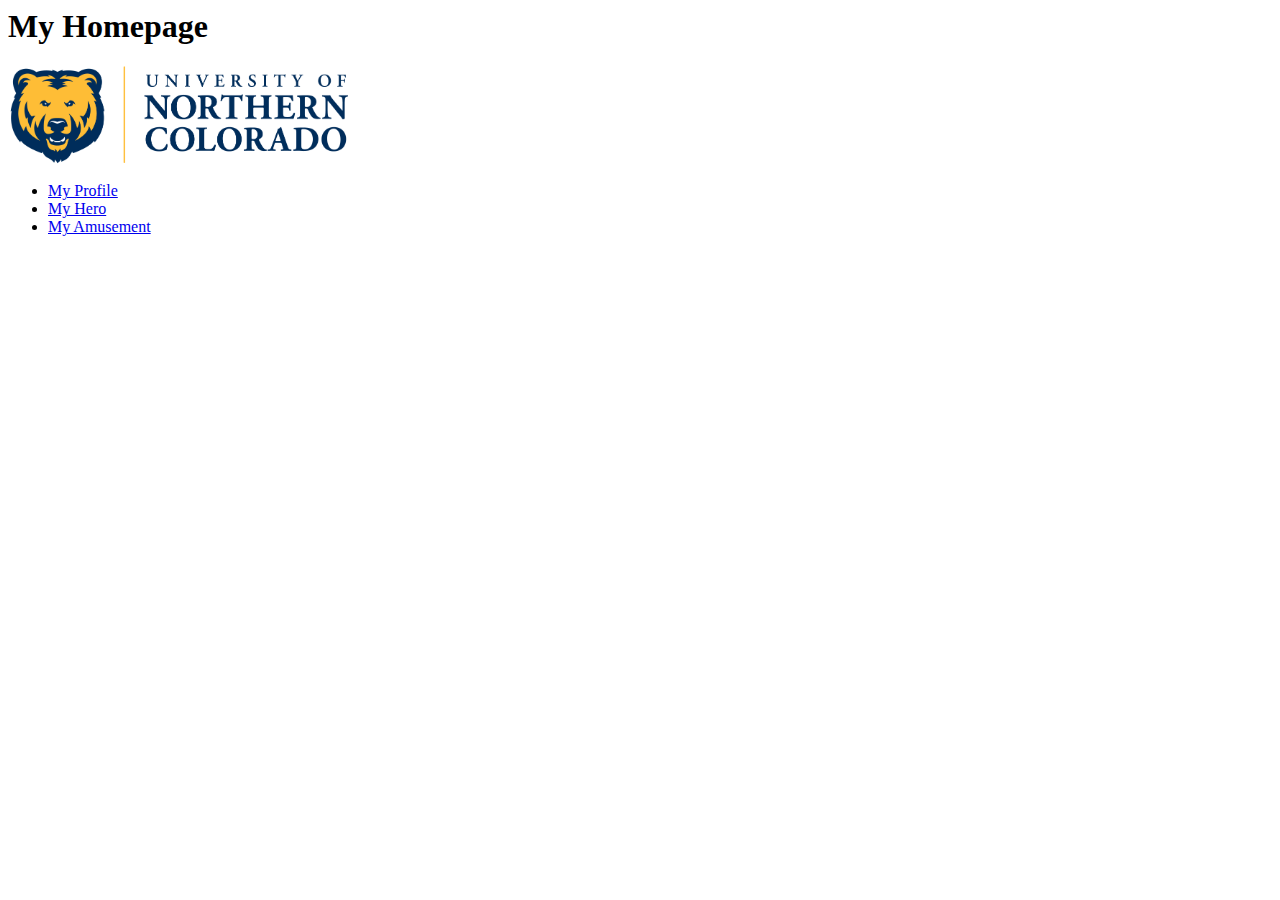
==== index.html @ 16a0a67f "index.html" ====
<html lang="en">
    <head>
      <meta charset="UTF-8">
      <title>Homepage</title>
    </head>
    <body>
      <h1 class="title">My Homepage</h1>
      <img height="100" src="_marketing-communications_assets_logos_08_unc_bear_horiz_c.png" alt="UNC Logo">
      <ul>
        <li>
          <a href="cbfett1040.github.io/profile.html">My Profile</a>
        </li>
        <li>
          <a href="cbfett1040.github.io/inspire.html">My Hero</a>
        </li>
        <li>
          <a href="cbfett1040.github.io/amuse.html">My Amusement</a>
        </li>
      </ul>
    </body>
</html>
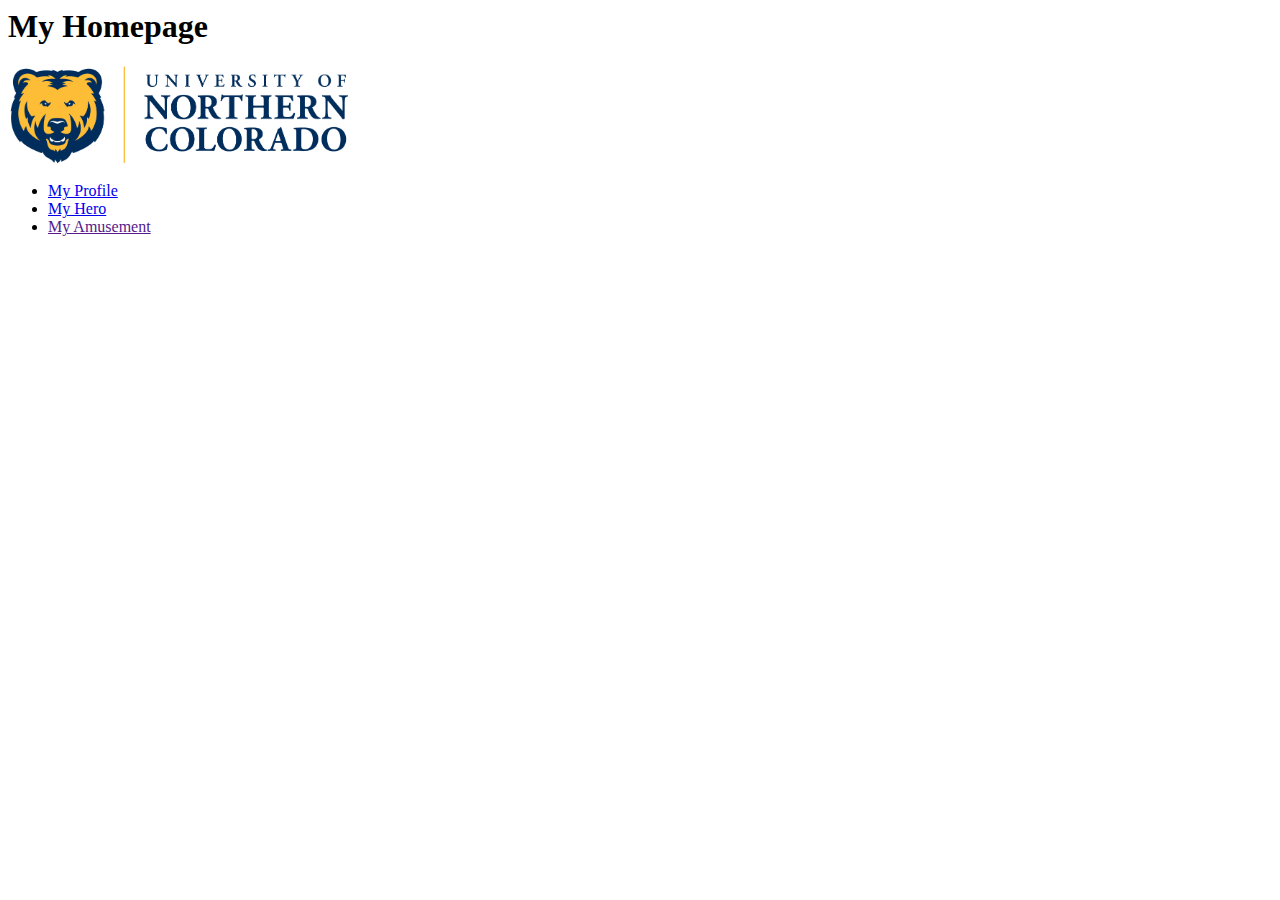
==== commit 0387ea28: "Update index.html" ====
--- a/index.html
+++ b/index.html
@@ -8,13 +8,13 @@
       <img height="100" src="_marketing-communications_assets_logos_08_unc_bear_horiz_c.png" alt="UNC Logo">
       <ul>
         <li>
-          <a href="cbfett1040.github.io/profile.html">My Profile</a>
+          <a href="profile.html">My Profile</a>
         </li>
         <li>
           <a href="cbfett1040.github.io/inspire.html">My Hero</a>
         </li>
         <li>
-          <a href="cbfett1040.github.io/amuse.html">My Amusement</a>
+          <a href="">My Amusement</a>
         </li>
       </ul>
     </body>
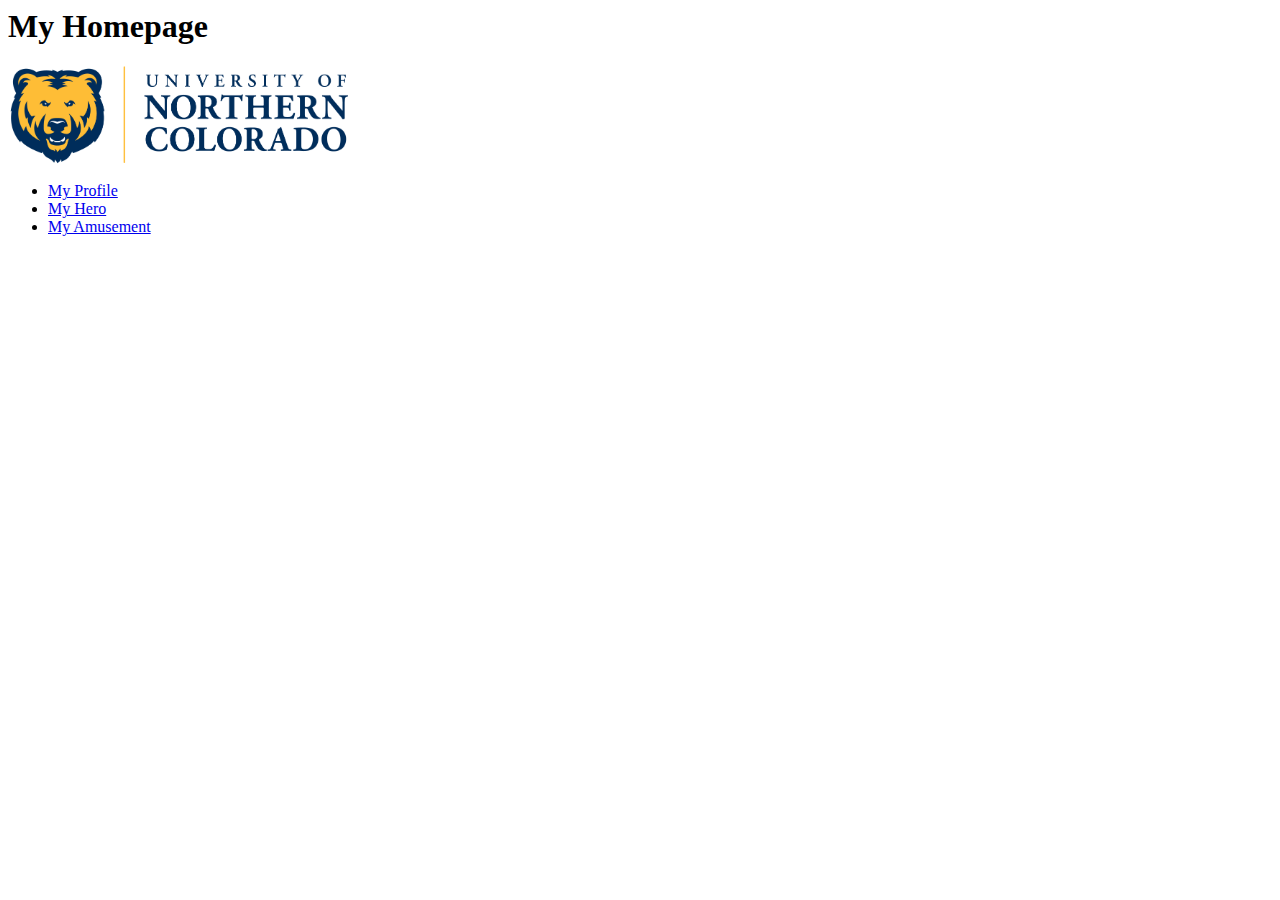
==== commit 13f4f246: "Update index.html" ====
--- a/index.html
+++ b/index.html
@@ -5,16 +5,16 @@
     </head>
     <body>
       <h1 class="title">My Homepage</h1>
-      <img height="100" src="_marketing-communications_assets_logos_08_unc_bear_horiz_c.png" alt="UNC Logo">
+      <img height="100" src="./marketing-communications_assets_logos_08_unc_bear_horiz_c.png" alt="UNC Logo">
       <ul>
         <li>
-          <a href="profile.html">My Profile</a>
+          <a href="./profile.html">My Profile</a>
         </li>
         <li>
           <a href="cbfett1040.github.io/inspire.html">My Hero</a>
         </li>
         <li>
-          <a href="">My Amusement</a>
+          <a href="./amuse.html"> My Amusement</a>
         </li>
       </ul>
     </body>
